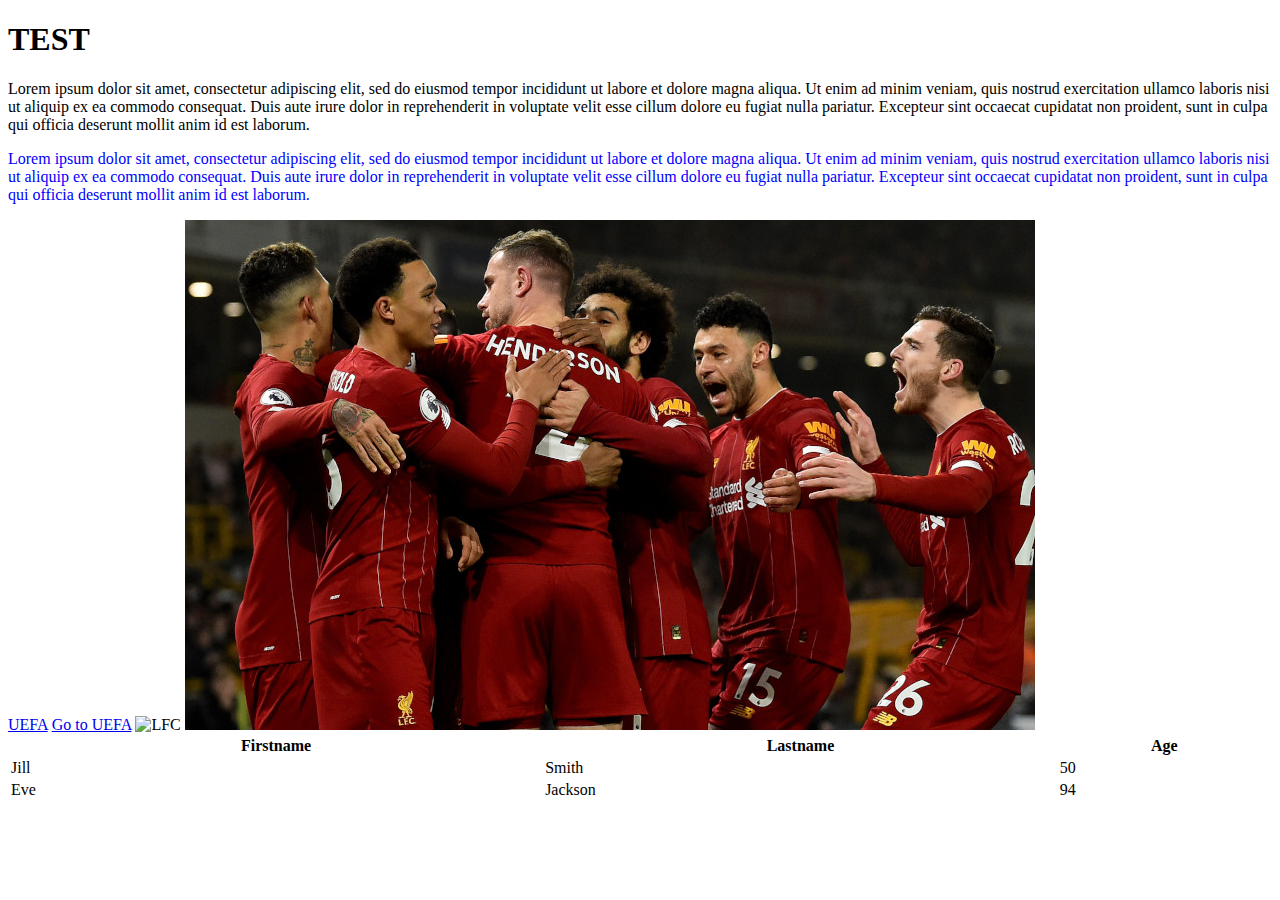
==== index.html @ ff0f0478 "fist commit" ====
<!DOCTYPE html>
<html>
<head>
<title>Page Title</title>
</head>
<body>
<h1>TEST</h1>
<p>Lorem ipsum dolor sit amet, consectetur adipiscing elit, sed do eiusmod tempor incididunt ut labore et dolore magna aliqua. Ut enim ad minim veniam, quis nostrud exercitation ullamco laboris nisi ut aliquip ex ea commodo consequat. Duis aute irure dolor in reprehenderit in voluptate velit esse cillum dolore eu fugiat nulla pariatur. Excepteur sint occaecat cupidatat non proident, sunt in culpa qui officia deserunt mollit anim id est laborum.</p>
<p style="color: blue;">Lorem ipsum dolor sit amet, consectetur adipiscing elit, sed do eiusmod tempor incididunt ut labore et dolore magna aliqua. Ut enim ad minim veniam, quis nostrud exercitation ullamco laboris nisi ut aliquip ex ea commodo consequat. Duis aute irure dolor in reprehenderit in voluptate velit esse cillum dolore eu fugiat nulla pariatur. Excepteur sint occaecat cupidatat non proident, sunt in culpa qui officia deserunt mollit anim id est laborum.</p>
<a href="https://www.uefa.com/uefachampionsleague/">UEFA</a>
<a href="https://www.uefa.com/uefachampionsleague/" target="_blank">Go to UEFA</a> 
<img src="http://t2.gstatic.com/images?q=tbn:ANd9GcTwhJgR-lZJXgEhmGN_rLGuNru0f4Yd6MxNUOS2ZUeX0DmURp0w" alt="LFC">
<img src="thumb_101951_default_news_size_5.jpeg" alt="team LFC">
<table style="width:100%">
    <tr>
      <th>Firstname</th>
      <th>Lastname</th>
      <th>Age</th>
    </tr>
    <tr>
      <td>Jill</td>
      <td>Smith</td>
      <td>50</td>
    </tr>
    <tr>
      <td>Eve</td>
      <td>Jackson</td>
      <td>94</td>
    </tr>
  </table>
</html>
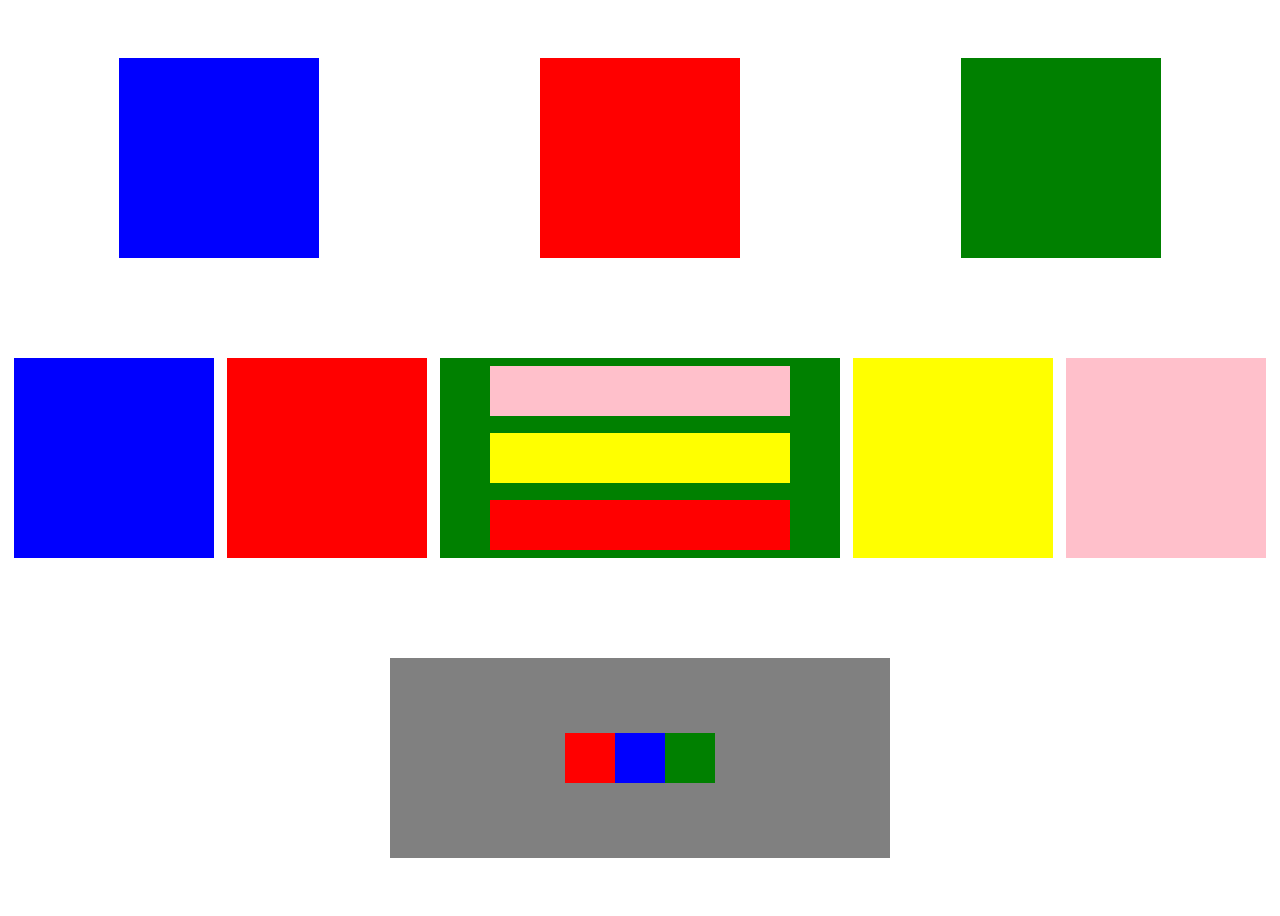
==== commit 9bc4be7b: "position" ====
--- a/index.html
+++ b/index.html
@@ -1,31 +1,34 @@
 <!DOCTYPE html>
 <html>
 <head>
+<link rel="stylesheet" type="text/css" href="style.css">
 <title>Page Title</title>
 </head>
+
 <body>
-<h1>TEST</h1>
-<p>Lorem ipsum dolor sit amet, consectetur adipiscing elit, sed do eiusmod tempor incididunt ut labore et dolore magna aliqua. Ut enim ad minim veniam, quis nostrud exercitation ullamco laboris nisi ut aliquip ex ea commodo consequat. Duis aute irure dolor in reprehenderit in voluptate velit esse cillum dolore eu fugiat nulla pariatur. Excepteur sint occaecat cupidatat non proident, sunt in culpa qui officia deserunt mollit anim id est laborum.</p>
-<p style="color: blue;">Lorem ipsum dolor sit amet, consectetur adipiscing elit, sed do eiusmod tempor incididunt ut labore et dolore magna aliqua. Ut enim ad minim veniam, quis nostrud exercitation ullamco laboris nisi ut aliquip ex ea commodo consequat. Duis aute irure dolor in reprehenderit in voluptate velit esse cillum dolore eu fugiat nulla pariatur. Excepteur sint occaecat cupidatat non proident, sunt in culpa qui officia deserunt mollit anim id est laborum.</p>
-<a href="https://www.uefa.com/uefachampionsleague/">UEFA</a>
-<a href="https://www.uefa.com/uefachampionsleague/" target="_blank">Go to UEFA</a> 
-<img src="http://t2.gstatic.com/images?q=tbn:ANd9GcTwhJgR-lZJXgEhmGN_rLGuNru0f4Yd6MxNUOS2ZUeX0DmURp0w" alt="LFC">
-<img src="thumb_101951_default_news_size_5.jpeg" alt="team LFC">
-<table style="width:100%">
-    <tr>
-      <th>Firstname</th>
-      <th>Lastname</th>
-      <th>Age</th>
-    </tr>
-    <tr>
-      <td>Jill</td>
-      <td>Smith</td>
-      <td>50</td>
-    </tr>
-    <tr>
-      <td>Eve</td>
-      <td>Jackson</td>
-      <td>94</td>
-    </tr>
-  </table>
-</html>+<div class="one" style="flex-direction: row; justify-content: space-around; align-items: center;">
+        <div class="oneone"></div>
+        <div class="onetwo"></div>
+        <div class="onethree"></div>
+    </div>
+<div class="two" style="flex-direction: row; justify-content: space-around; align-items: center;">
+    <div class="twoone"></div>
+    <div class="twotwo"></div>
+    <div class="twothree" style="flex-direction: column; justify-content: space-around; align-items: center;">
+        <div class="twothreeone"></div>
+        <div class="twothreetwo"></div>
+        <div class="twothreethree"></div>
+    </div>
+    <div class="twofour"></div>
+    <div class="twofive"></div>
+</div>
+
+<div class="three" style="flex-direction: column; justify-content: space-around; align-items: center;">
+    <div class="threeone" style="flex-direction: row; justify-content: center; align-items: center;">
+        <div class="threoneone"></div>
+        <div class="threeonetwo"></div>
+        <div class="threeonetree"></div>
+    </div>
+</div>
+
+</body>--- a/style.css
+++ b/style.css
@@ -0,0 +1,112 @@
+
+.one {
+    width: 100%;
+    height: 300px;
+    display: flex;
+    flex-direction: row;
+}
+.oneone {
+width: 200px;
+height: 200px;
+background-color: blue;
+}
+
+.onetwo {
+    width: 200px;
+    height: 200px;
+    background-color: red;
+}
+
+.onethree {
+    width: 200px;
+    height: 200px;
+    background-color: green;
+    flex-direction: row;
+}
+
+.two {
+    width: 100%;
+    height: 300px;
+    display: flex;
+    flex-direction: row;
+}
+
+.twoone {
+    width: 200px;
+    height: 200px;
+    background-color: blue;
+}
+.twotwo {
+    width: 200px;
+    height: 200px;
+    background-color: red;
+}
+.twothree {
+    width: 400px;
+    height: 200px;
+    background-color:green;
+    display: flex;
+    flex-direction: column;
+}
+
+.twofour {
+    width: 200px;
+    height: 200px;
+    background-color: yellow;
+}
+
+.twofive {
+    width: 200px;
+    height: 200px;
+    background-color: pink;
+}
+
+.twothreeone {
+    width: 300px;
+    height: 50px;
+    background-color: pink;
+    }
+
+.twothreetwo {
+    width: 300px;
+    height: 50px;
+    background-color: yellow;
+    }
+.twothreethree {
+    width: 300px;
+    height: 50px;
+    background-color: red;
+    }
+
+.three {
+    width: 100%;
+    height: 300px;
+    display: flex;
+    flex-direction: row;
+}
+
+.threeone {
+    width: 500px;
+    height: 200px;
+    background-color: grey;
+    display: flex;
+    flex-direction: row;
+}
+.threoneone {
+    width: 50px;
+    height: 50px;
+    background-color: red;
+}
+
+.threeonetwo {
+    width: 50px;
+    height: 50px;
+    background-color:blue;
+}
+
+.threeonetree {
+    width: 50px;
+    height: 50px;
+    background-color:green;
+}
+
